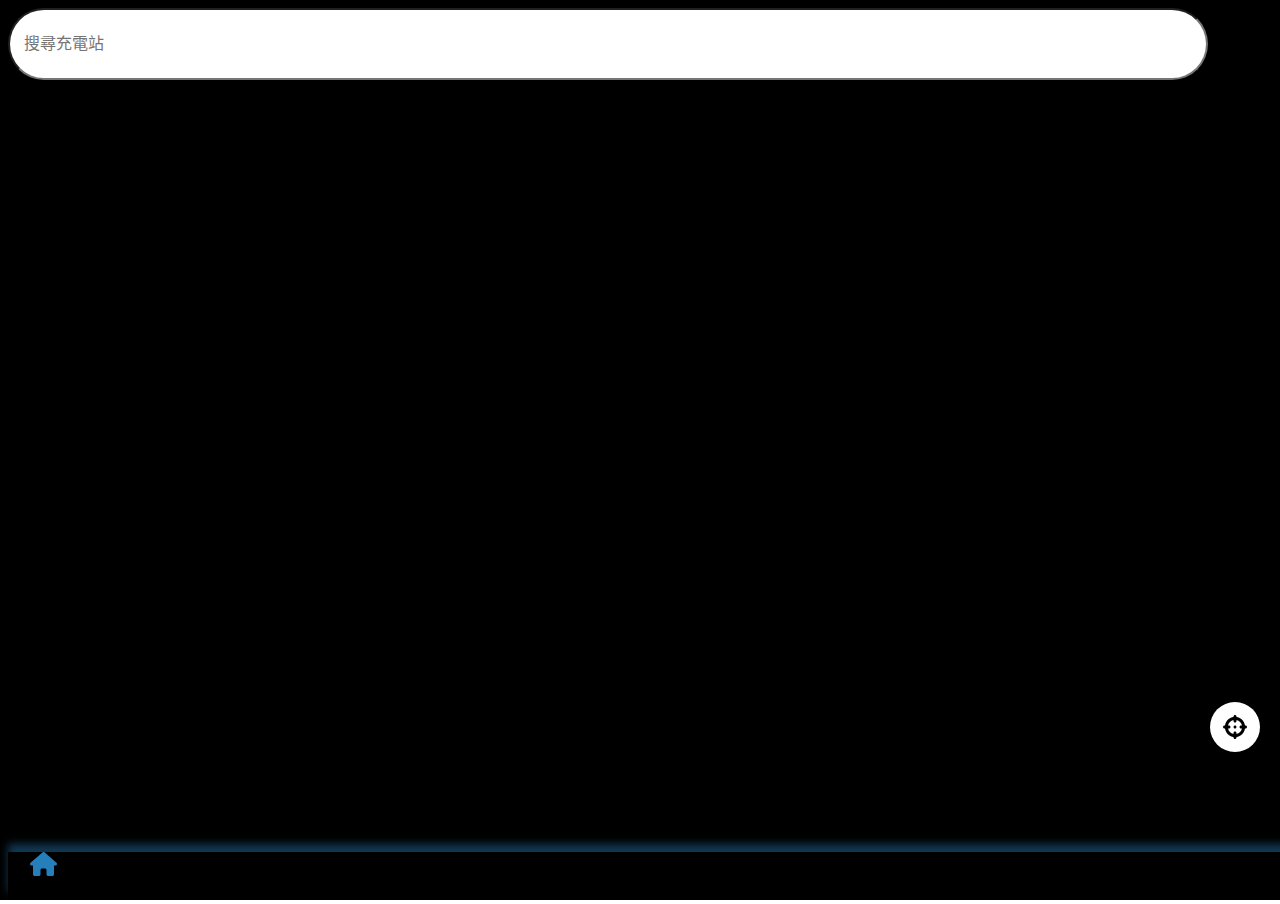
==== index.html @ 1990e86a "update" ====
<!DOCTYPE html>
<html lang="zh-TW">

<head>
    <meta charset="UTF-8">
    <meta http-equiv="X-UA-Compatible" content="IE=edge">
    <meta name="viewport" content="width=device-width,initial-scale=1.0,maximum-scale=1.0, user-scalable=yes" />

    <!-- app設定 -->
    <link rel="apple-touch-icon" href="icon.png" />
    <meta name="apple-mobile-web-app-capable" content="yes" />
    <title>一手掌握充電站</title>
</head>

<body>
    <!-- <script>
        location.assign("./location.html")
    </script> -->
    <iframe src="./location.html" frameborder="0"></iframe>
    <script>
        // First we get the viewport height and we multiple it by 1% to get a value for a vh unit
        let vh = window.innerHeight * 0.01;
        // Then we set the value in the --vh custom property to the root of the document
        document.documentElement.style.setProperty('--vh', `${vh}px`);
        $("#back-place").hide();
    </script>
</body>
<style>
    body{
        margin: 0;
    }
    iframe {
        width: 100vw;
        height: calc(var(--vh)*100);
    }
</style>

</html>
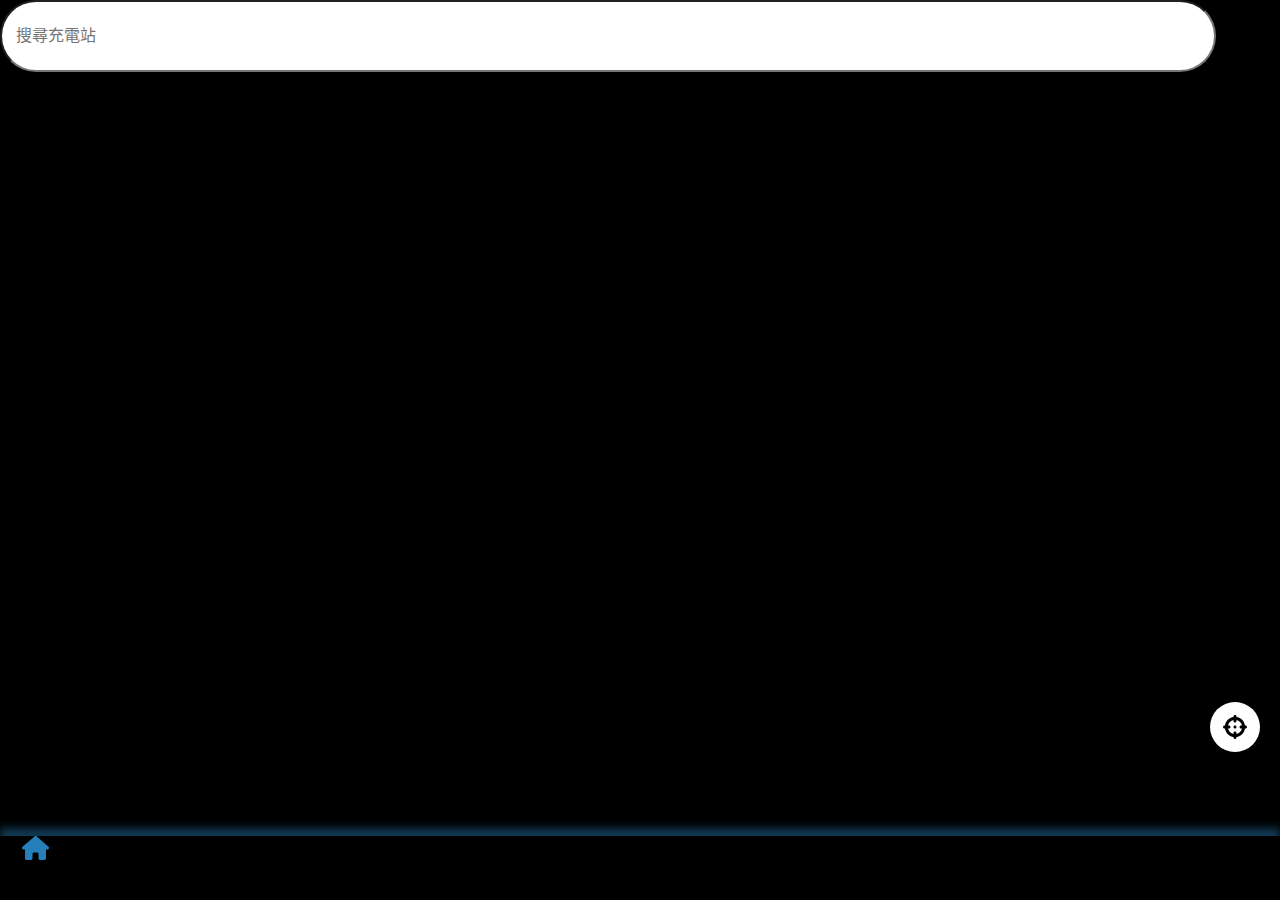
==== commit df1c2ffb: "update" ====
--- a/index.html
+++ b/index.html
@@ -17,22 +17,28 @@
         location.assign("./location.html")
     </script> -->
     <iframe src="./location.html" frameborder="0"></iframe>
-    <script>
-        // First we get the viewport height and we multiple it by 1% to get a value for a vh unit
-        let vh = window.innerHeight * 0.01;
-        // Then we set the value in the --vh custom property to the root of the document
-        document.documentElement.style.setProperty('--vh', `${vh}px`);
-        $("#back-place").hide();
-    </script>
 </body>
 <style>
-    body{
+    body {
+        position: relative;
         margin: 0;
-    }
-    iframe {
         width: 100vw;
         height: calc(var(--vh)*100);
+        overflow: hidden;
+    }
+
+    iframe {
+        width: 100%;
+        height: 100%;
     }
 </style>
 
+<script>
+    // First we get the viewport height and we multiple it by 1% to get a value for a vh unit
+    let vh = window.innerHeight * 0.01;
+    // Then we set the value in the --vh custom property to the root of the document
+    document.documentElement.style.setProperty('--vh', `${vh}px`);
+    const body = document.querySelector("body");
+</script>
+
 </html>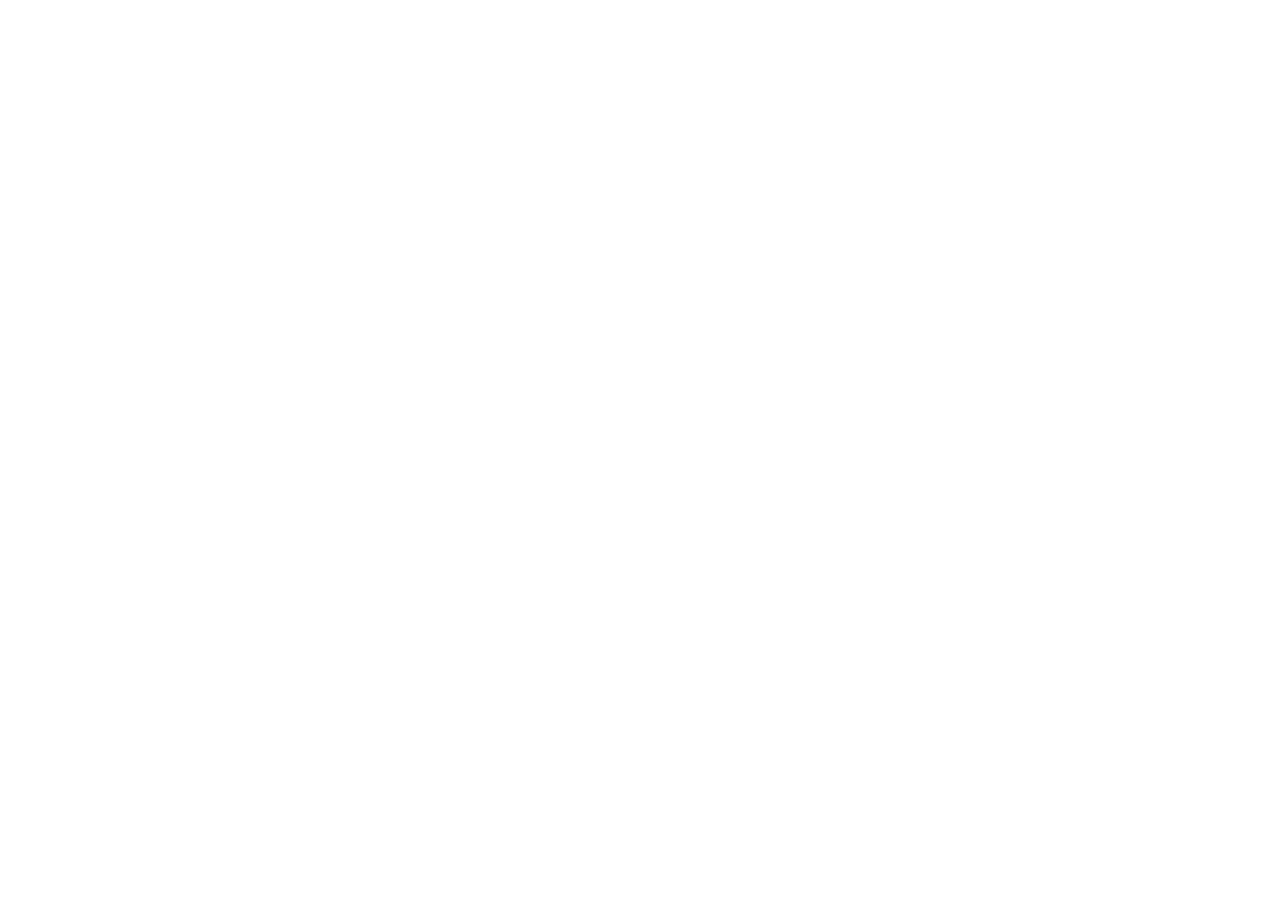
==== commit a57b97ec: "update" ====
--- a/index.html
+++ b/index.html
@@ -16,6 +16,7 @@
     <!-- <script>
         location.assign("./location.html")
     </script> -->
+    <!-- <div class="verifyModal"></div> -->
     <iframe src="./location.html" frameborder="0"></iframe>
 </body>
 <style>
@@ -39,6 +40,20 @@
     // Then we set the value in the --vh custom property to the root of the document
     document.documentElement.style.setProperty('--vh', `${vh}px`);
     const body = document.querySelector("body");
+
+    VerifyUser();
+
+    function VerifyUser() {
+        const testPassword = "70771557Car";
+        let Password = localStorage.getItem("Password");
+        if (Password == testPassword) {
+            return;
+        } else {
+            let inputPassword = prompt("請輸入驗證碼", "");
+            if (inputPassword != testPassword)
+                document.querySelector("body").innerHTML = "";
+        }
+    }
 </script>
 
 </html>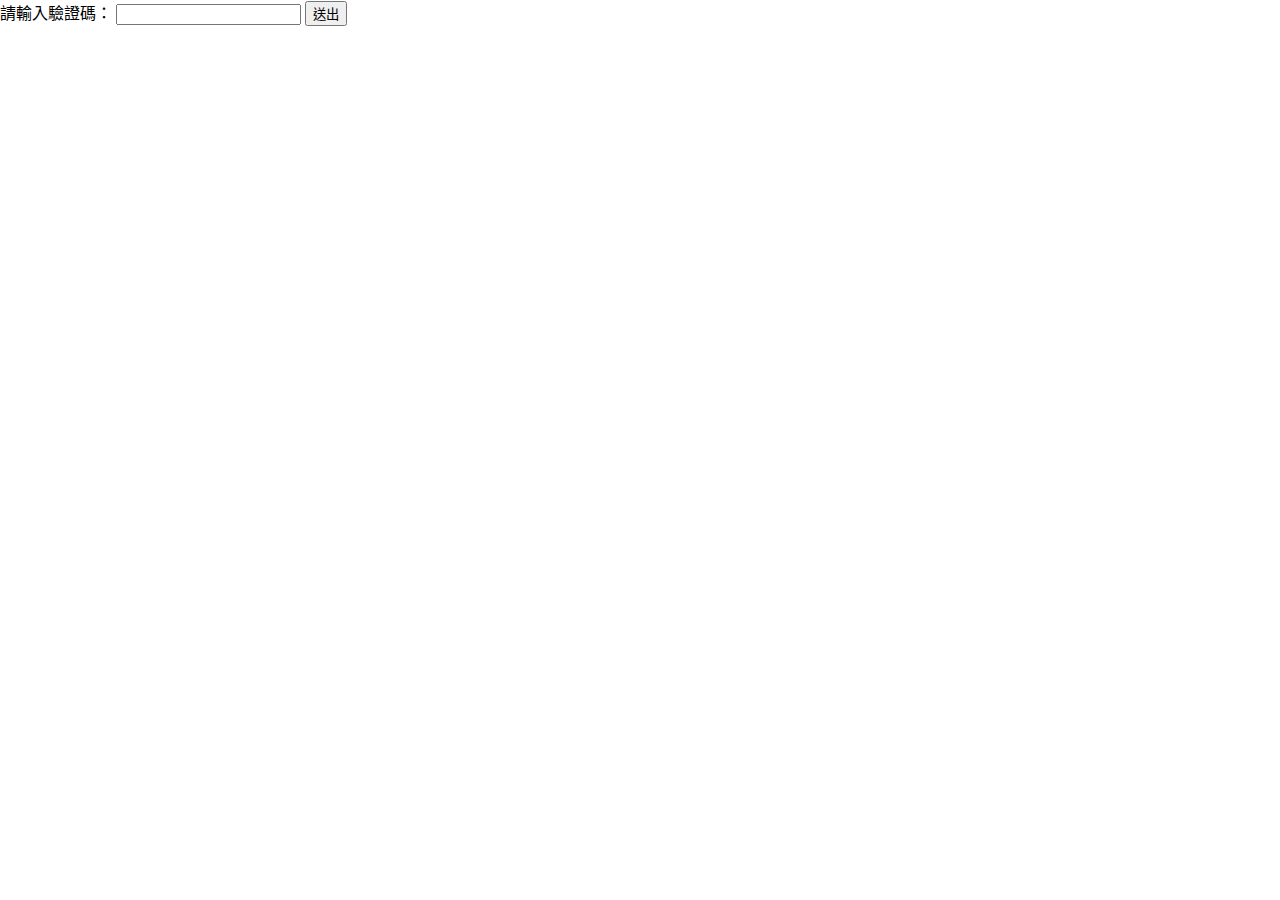
==== commit 49fe9f45: "update" ====
--- a/index.html
+++ b/index.html
@@ -17,6 +17,11 @@
         location.assign("./location.html")
     </script> -->
     <!-- <div class="verifyModal"></div> -->
+    <div id="verifyPlace">
+        <label for="">請輸入驗證碼：</label>
+        <input type="password" id="password">
+        <button onclick="Login()">送出</button>
+    </div>
     <iframe src="./location.html" frameborder="0"></iframe>
 </body>
 <style>
@@ -26,6 +31,7 @@
         width: 100vw;
         height: calc(var(--vh)*100);
         overflow: hidden;
+        color: #000;
     }
 
     iframe {
@@ -35,23 +41,37 @@
 </style>
 
 <script>
+    const testPassword = "70771557Car";
     // First we get the viewport height and we multiple it by 1% to get a value for a vh unit
     let vh = window.innerHeight * 0.01;
     // Then we set the value in the --vh custom property to the root of the document
     document.documentElement.style.setProperty('--vh', `${vh}px`);
-    const body = document.querySelector("body");
+
+    document.querySelector("iframe").style.display = "none";
 
     VerifyUser();
 
     function VerifyUser() {
-        const testPassword = "70771557Car";
         let Password = localStorage.getItem("Password");
         if (Password == testPassword) {
-            return;
-        } else {
-            let inputPassword = prompt("請輸入驗證碼", "");
-            if (inputPassword != testPassword)
-                document.querySelector("body").innerHTML = "";
+            document.querySelector("iframe").style.display = "block";
+            document.querySelector("#verifyPlace").style.display = "none";
+        }
+        //  else {
+        //     let inputPassword = prompt("請輸入驗證碼", "");
+        //     if (inputPassword != testPassword)
+        //         document.querySelector("body").innerHTML = "";
+        //     else {
+        //         localStorage.setItem("Password", testPassword);
+        //     }
+        // }
+    }
+    function Login(){
+        let inputPassword = document.getElementById("password").value;
+        if(inputPassword == testPassword){
+            localStorage.setItem("Password", testPassword);
+            document.querySelector("iframe").style.display = "block";
+            document.querySelector("#verifyPlace").style.display = "none";
         }
     }
 </script>
